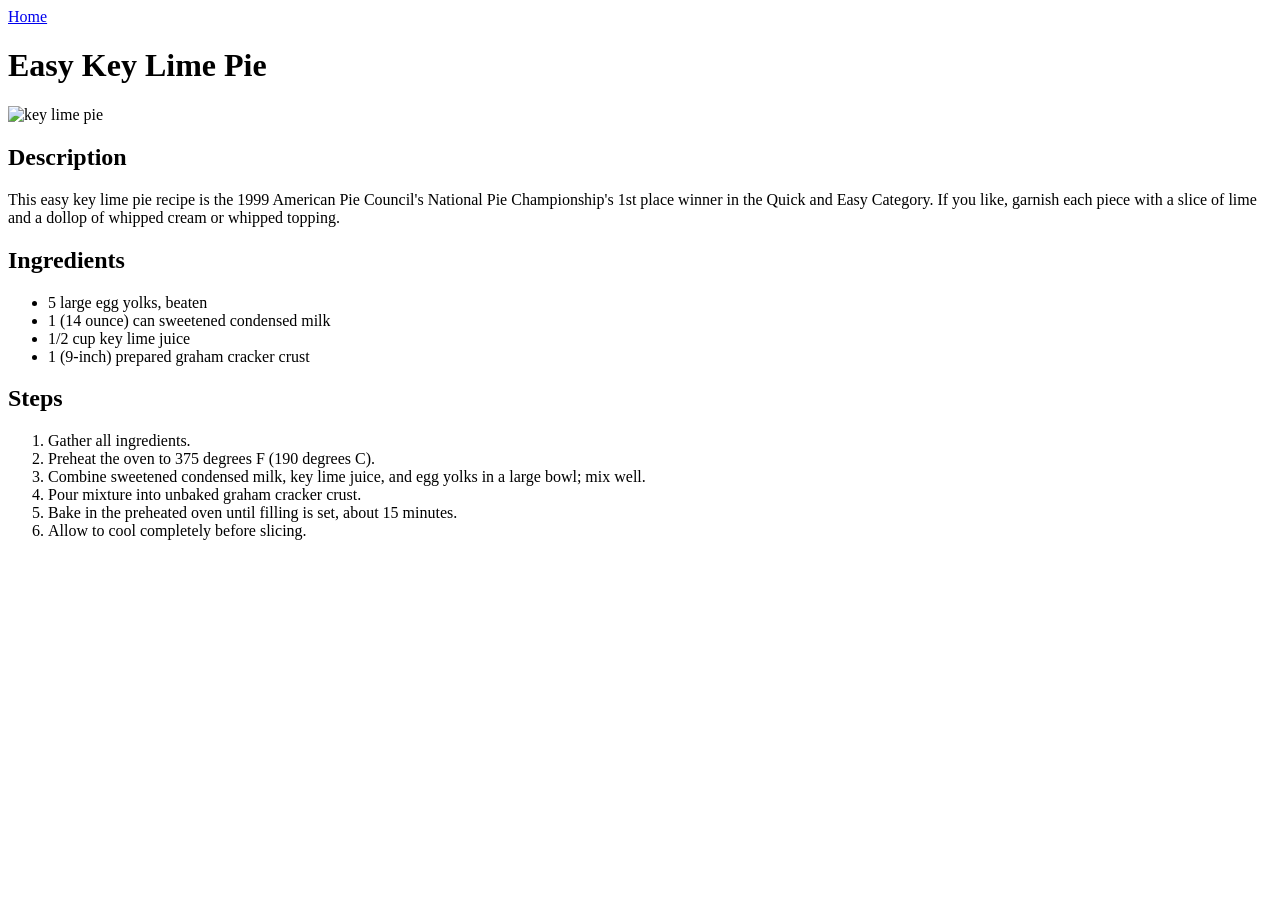
==== recipes/key-lime-pie.html @ 15335f73 "Add key lime pie recipe Completed first half of iteration 4 - add more recipes." ====
<!DOCTYPE html>
<html lang="en">
<head>
    <meta charset="UTF-8">
    <meta name="viewport" content="width=device-width, initial-scale=1.0">
    <title>Key Lime Pie</title>
</head>
<body>
    <a href="../index.html">Home</a>

    <h1>Easy Key Lime Pie</h1>
    <img src="https://live.staticflickr.com/2729/4453090772_9332000133_b.jpg" alt="key lime pie">

    <h2>Description</h2>
    <p>This easy key lime pie recipe is the 1999 American Pie Council's National Pie Championship's 1st place winner in the Quick and Easy Category. If you like, garnish each piece with a slice of lime and a dollop of whipped cream or whipped topping.</p>
    
    <h2>Ingredients</h2>
    <ul>
        <li>5 large egg yolks, beaten</li>
        <li>1 (14 ounce) can sweetened condensed milk</li>
        <li>1/2 cup key lime juice</li>
        <li>1 (9-inch) prepared graham cracker crust</li>
    </ul>

    <h2>Steps</h2>
    <ol>
        <li>Gather all ingredients.</li>
        <li>Preheat the oven to 375 degrees F (190 degrees C).</li>
        <li>Combine sweetened condensed milk, key lime juice, and egg yolks in a large bowl; mix well.</li>
        <li>Pour mixture into unbaked graham cracker crust.</li>
        <li>Bake in the preheated oven until filling is set, about 15 minutes.</li>
        <li>Allow to cool completely before slicing.</li>
    </ol>

</body>
</html>
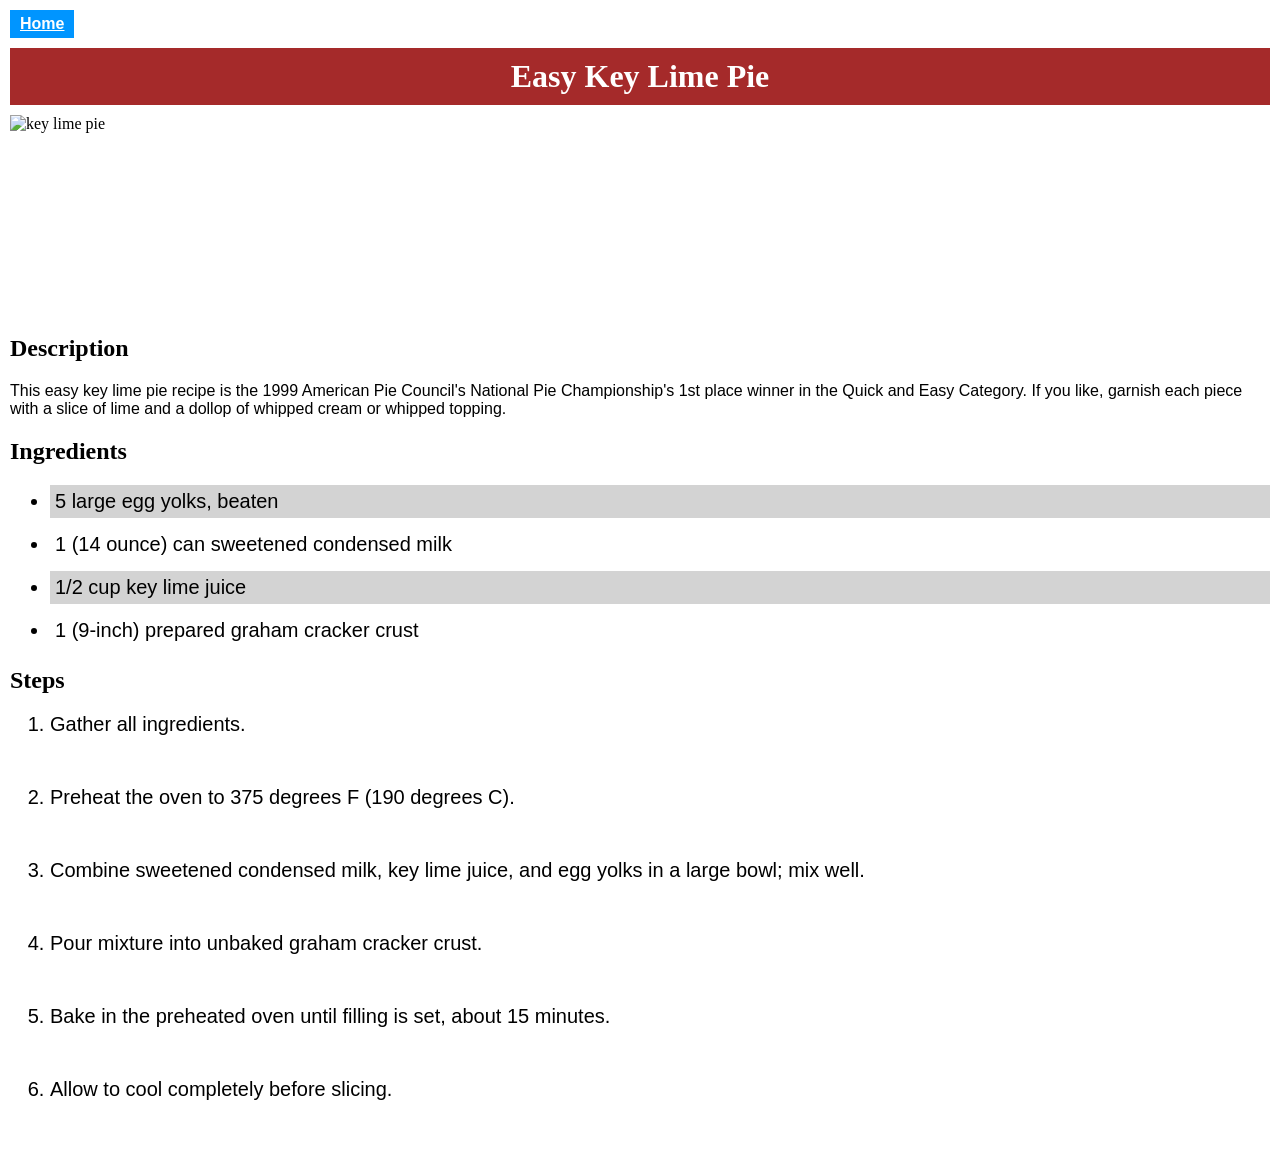
==== commit 4c240885: "Add style css This was done to complete step 5 on the Block and inline exercise https://www.theodinp" ====
--- a/recipes/key-lime-pie.html
+++ b/recipes/key-lime-pie.html
@@ -4,21 +4,22 @@
     <meta charset="UTF-8">
     <meta name="viewport" content="width=device-width, initial-scale=1.0">
     <title>Key Lime Pie</title>
+    <link rel="stylesheet" href="../styles.css">
 </head>
 <body>
-    <a href="../index.html">Home</a>
+    <a id="home" href="../index.html">Home</a>
 
     <h1>Easy Key Lime Pie</h1>
     <img src="https://live.staticflickr.com/2729/4453090772_9332000133_b.jpg" alt="key lime pie">
 
     <h2>Description</h2>
-    <p>This easy key lime pie recipe is the 1999 American Pie Council's National Pie Championship's 1st place winner in the Quick and Easy Category. If you like, garnish each piece with a slice of lime and a dollop of whipped cream or whipped topping.</p>
+    <p class="small-text">This easy key lime pie recipe is the 1999 American Pie Council's National Pie Championship's 1st place winner in the Quick and Easy Category. If you like, garnish each piece with a slice of lime and a dollop of whipped cream or whipped topping.</p>
     
     <h2>Ingredients</h2>
     <ul>
-        <li>5 large egg yolks, beaten</li>
+        <li class="odd">5 large egg yolks, beaten</li>
         <li>1 (14 ounce) can sweetened condensed milk</li>
-        <li>1/2 cup key lime juice</li>
+        <li class="odd">1/2 cup key lime juice</li>
         <li>1 (9-inch) prepared graham cracker crust</li>
     </ul>
 
--- a/styles.css
+++ b/styles.css
@@ -0,0 +1,67 @@
+body
+{
+    margin: 10px;
+    padding: 0px;
+}
+
+h1
+{
+    background-color: brown;
+    
+    color: white;
+    font-family: 'Lucida Handwriting', 'Papyrus', cursive;   
+    text-align: center;
+
+    padding: 10px 5px;
+    margin: 0px;
+}
+
+
+#home
+{    
+    background-color: rgb(0, 149, 255);
+    color: white;
+    font-size: 16px;
+    font-weight: bold;
+    padding: 5px 10px;
+    display: inline-block;
+}
+
+
+
+li, p, a
+{
+    margin-bottom: 10px;
+    font-size: 20px;
+    font-family: 'Arial', sans-serif;
+}
+
+.small-text
+{
+    font-size: 16px;
+}
+
+img
+{
+    height: 200px;
+    width: auto;
+    display: block;
+    margin-top: 10px;
+}
+
+
+li.odd
+{
+    background-color:lightgray;
+}
+
+
+ul li
+{
+    padding: 5px;
+}
+
+ol li
+{
+    margin-bottom: 50px;
+}
